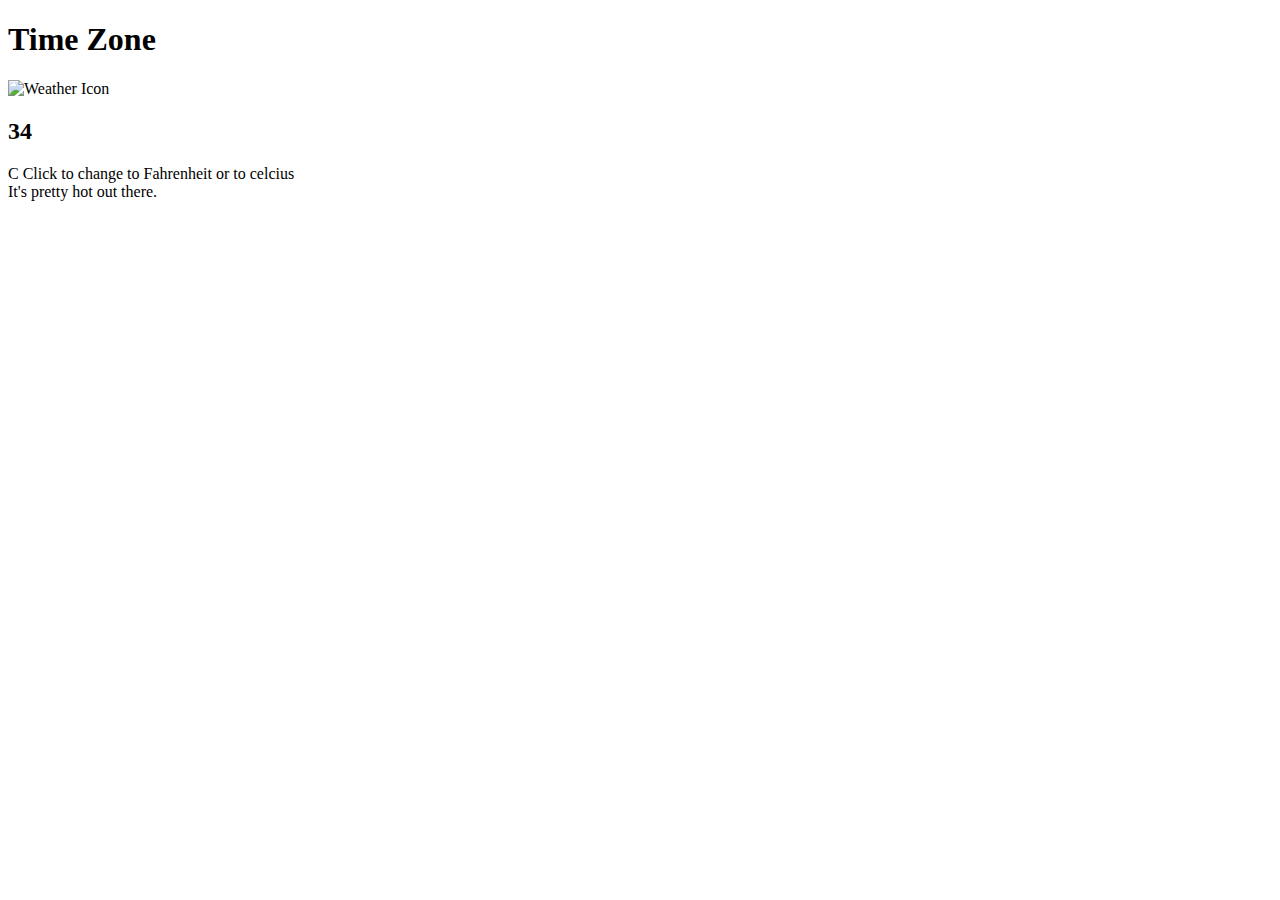
==== index.html @ 6abce91b "Add files via upload" ====
<!DOCTYPE html>
<html lang="en">
<head>
    <meta charset="UTF-8">
    <meta http-equiv="X-UA-Compatible" content="IE=edge">
    <meta name="viewport" content="width=device-width, initial-scale=1.0">
    <link rel="stylesheet" href="type.css">
    <title>Weather App</title>
    <link rel="stylesheet" href="/weather app/style.css">
</head>
<body>
    <div class="location">
        <h1 class="location-timezone">Time Zone</h1>
        <div class="icon">
            <img class="w-icon" src="" alt="Weather Icon">
        </div>
    </div>

    <div class="temperature">
        <div class="degree-section">
            <h2 class="temperature-degree">34</h2>
            <span class="degree">C</span>
            <span class="notice">Click to change to Fahrenheit or to celcius</span>
        </div>

        <div class="temperature-description">
            It's pretty hot out there.
        </div>
    </div>


    <script src="app.js"></script>
  </body>
</html>
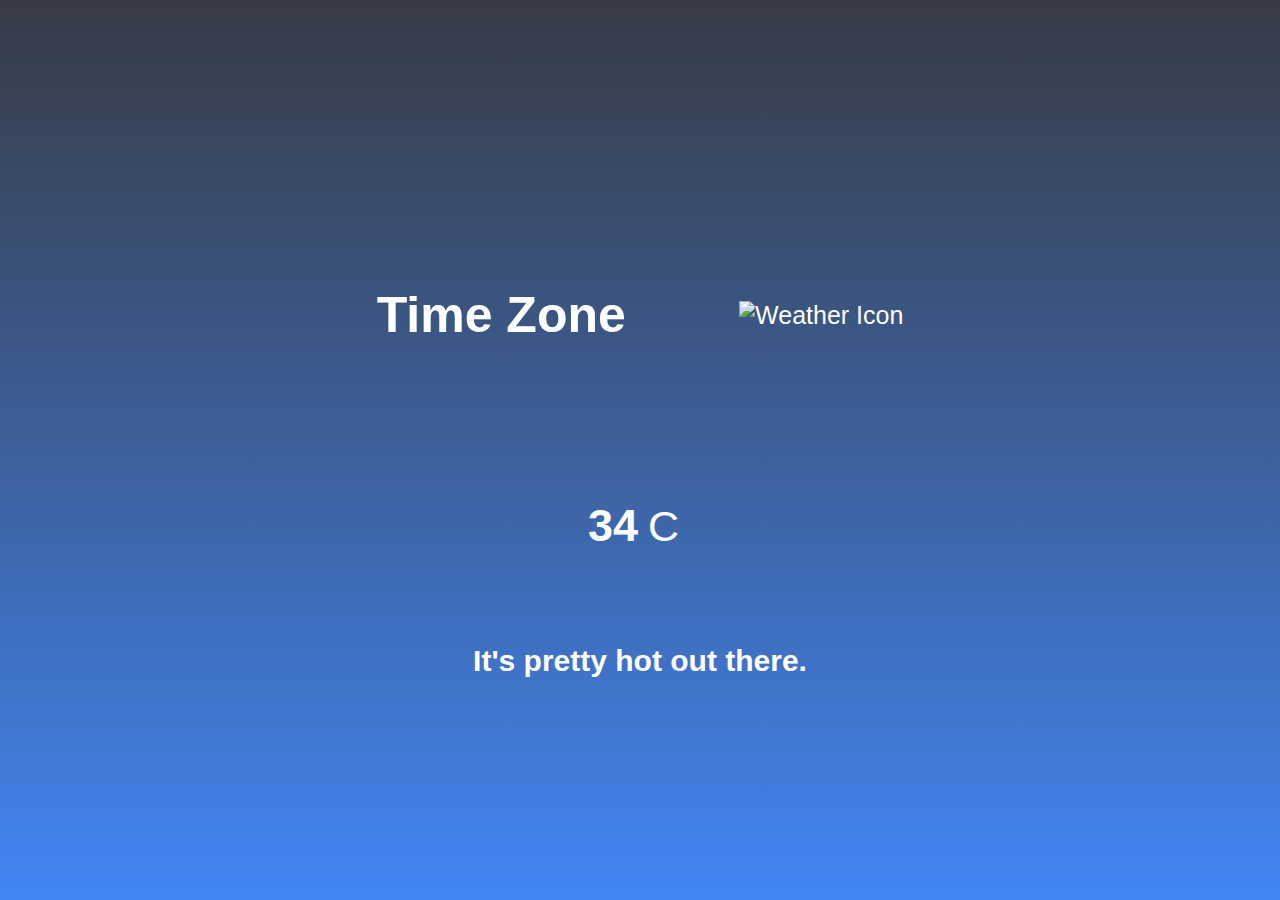
==== commit f3bcd29a: "Add files via upload" ====
--- a/index.html
+++ b/index.html
@@ -4,9 +4,8 @@
     <meta charset="UTF-8">
     <meta http-equiv="X-UA-Compatible" content="IE=edge">
     <meta name="viewport" content="width=device-width, initial-scale=1.0">
-    <link rel="stylesheet" href="type.css">
     <title>Weather App</title>
-    <link rel="stylesheet" href="/weather app/style.css">
+    <link rel="stylesheet" type="text/css" href="style.css">
 </head>
 <body>
     <div class="location">
--- a/style.css
+++ b/style.css
@@ -0,0 +1,77 @@
+*{
+    margin: 0;
+    padding: 0;
+    box-sizing: border-box;
+}
+
+body{
+    height: 100vh;
+    background:linear-gradient(#373B44,#4286f4);
+    display: flex;
+    flex-direction: column; 
+    justify-content: center;
+    align-items: center;
+    color: white;
+    font-family: sans-serif;
+
+}
+
+.location, .temperature{
+      height: 30vh;
+      width: 50%;
+      display: flex;
+      justify-content: space-around;
+      align-items: center;
+      font-size: 25px;
+}
+
+.temperature{
+    flex-direction: column;
+}
+
+.degree-section{
+    display: flex;
+    align-items: center;
+    margin-left: 215px;
+    cursor: pointer;
+}
+
+.degree{
+    font-size: 43px;
+    margin: 10px;
+}
+.degree-section h2{
+    font-size: 45px;
+}
+
+
+.w-icon{
+    height: 70px;
+    width: 70px;
+}
+
+.temperature-description{
+    font-weight: bold;
+    font-size: 30px;
+}
+
+.notice{
+    visibility: hidden;
+    position: relative;
+    width: 218px;
+    background-color:#202020;
+    color: #fff;
+    padding: 3px 2px;
+    text-align: center;
+    top: -11px;
+    left: 120px;
+    font-size: 16px;
+    ;
+}
+
+.degree-section:hover .notice{
+    visibility: visible;
+}
+
+    
+    